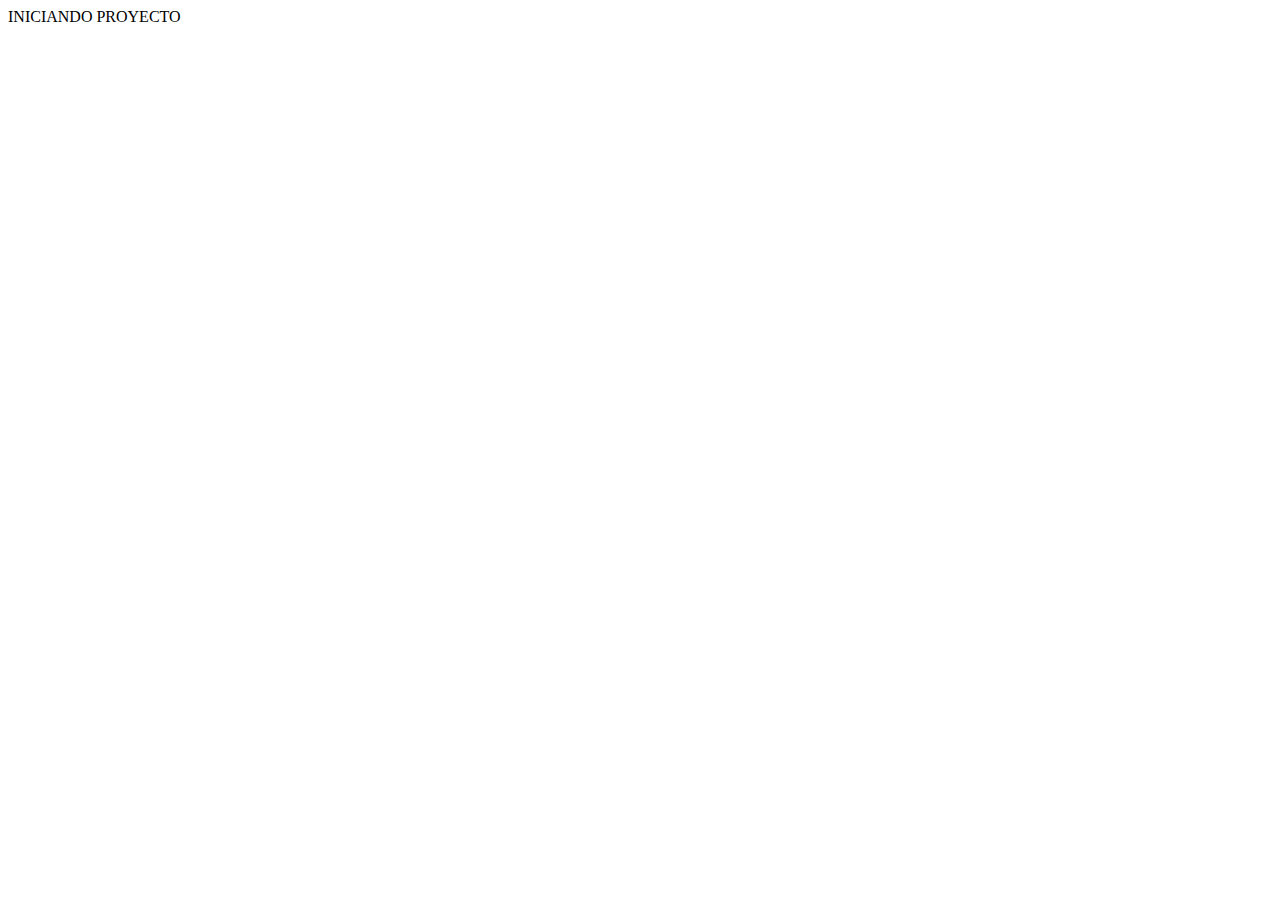
==== index.html @ c919ae5a "Se termino el ejercicio 3" ====
<!DOCTYPE html>
<html lang="en">
<head>
    <meta charset="UTF-8">
    <meta name="viewport" content="width=device-width, initial-scale=1.0">
    <title>INDEX</title>
</head>
<body>
    INICIANDO PROYECTO
</body>
</html>
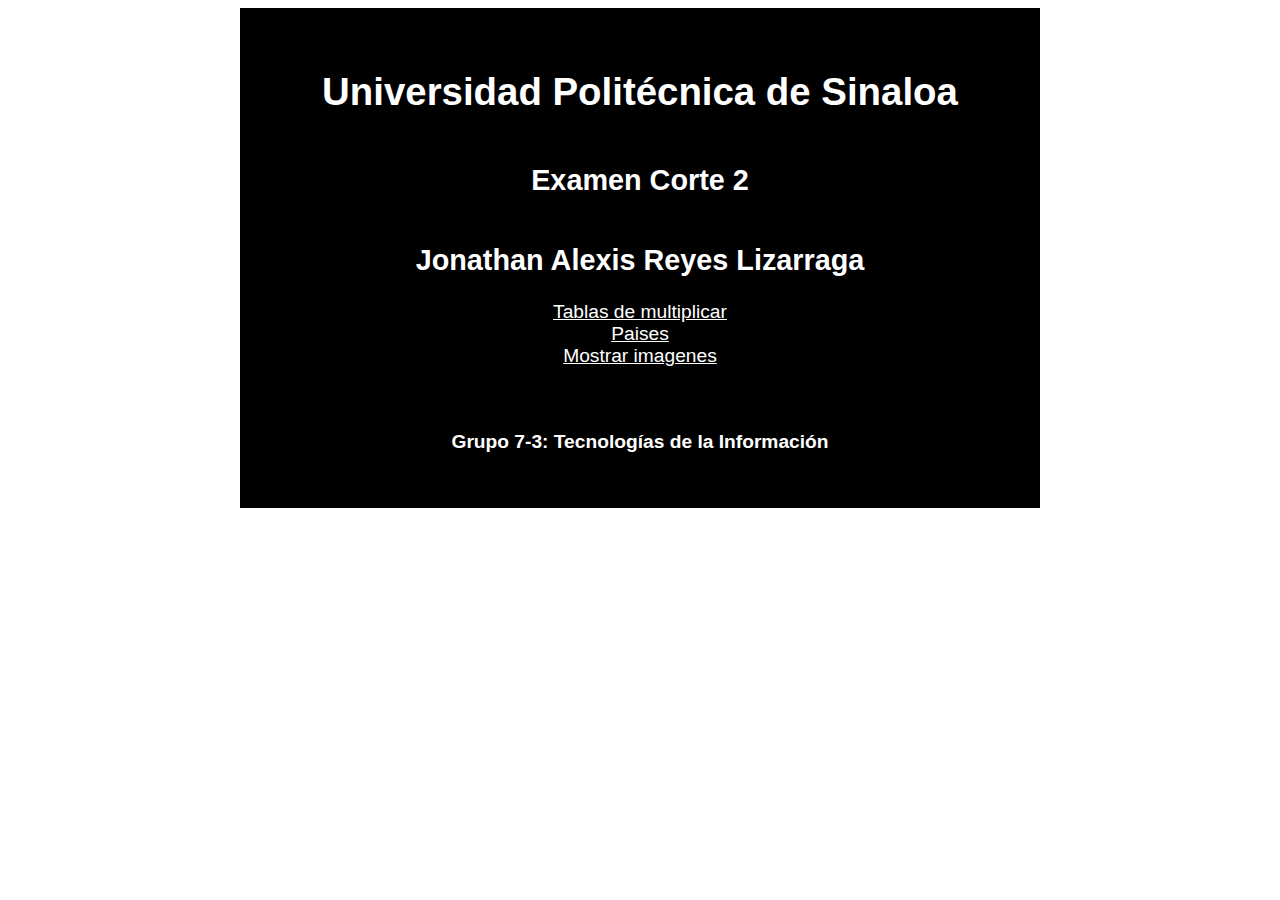
==== commit 2d2e4f06: "Se termino el index y todo el proyecto" ====
--- a/index.html
+++ b/index.html
@@ -1,11 +1,61 @@
 <!DOCTYPE html>
 <html lang="en">
 <head>
-    <meta charset="UTF-8">
-    <meta name="viewport" content="width=device-width, initial-scale=1.0">
-    <title>INDEX</title>
+  <meta charset="UTF-8">
+  <meta name="viewport" content="width=device-width, initial-scale=1.0">
+  <title>Index</title>
 </head>
-<body>
-    INICIANDO PROYECTO
+  <body>
+  <style>
+    body {
+      display: flex;
+      align-items: center;
+      justify-content: center;
+    }
+    #container {
+      display: flex;
+      align-items: center;
+      justify-content: center;
+      flex-direction: column;
+      height: 500px;
+      width: 800px;
+      font-size: larger;
+      font-family: 'Lucida Sans', 'Lucida Sans Regular', 'Lucida Grande', 'Lucida Sans Unicode', Geneva, Verdana, sans-serif;
+      background-color: rgb(0, 0, 0);
+      color: white;
+    }
+
+    a:hover{
+        background-color: blue;
+    }
+
+    @media  screen and (max-width: 650px) {
+      body {
+        background-color: rgb(0, 0, 0);
+        text-align: center;
+      }
+    }
+  </style>
+
+  <main id="container">
+    <h1>
+      Universidad Politécnica de Sinaloa
+    </h1>
+
+    <h2>Examen Corte 2</h2>
+    <h2>
+      Jonathan Alexis Reyes Lizarraga
+    </h2>
+    
+    <a href="/html/ejercicio1.html" target="_blank" style="color: white;">Tablas de multiplicar</a>
+    <a href="/html/ejercicio2.html" target="_blank" style="color: white;">Paises</a>
+    <a href="/html/ejercicio3.html" target="_blank" style="color: white;">Mostrar imagenes</a>
+  
+    <br>
+    <br>
+  
+    <p><b>Grupo 7-3: Tecnologías de la Información</b></p>
+  </main>
+  
 </body>
 </html>